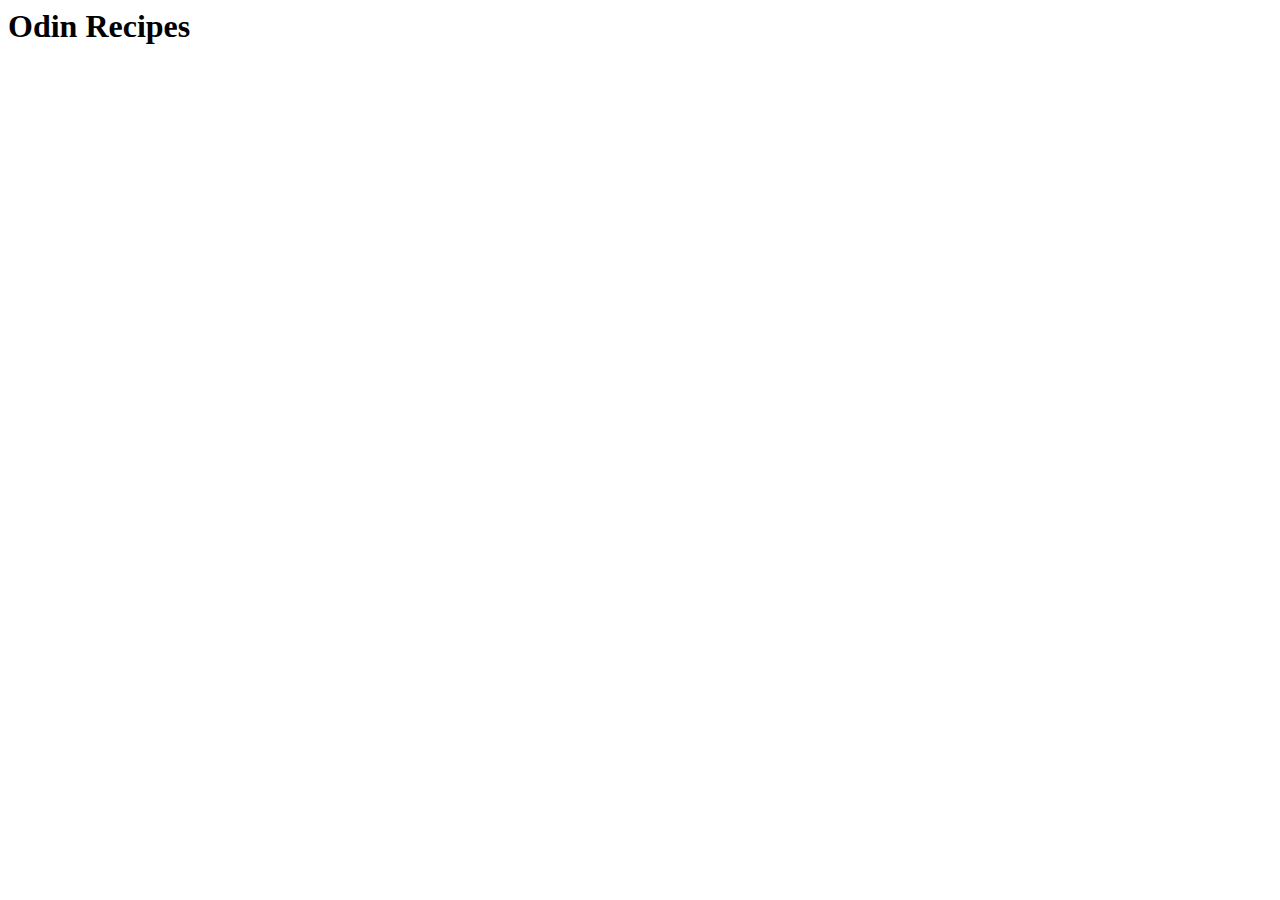
==== inex.html @ a136e8ab "initial structure" ====
<html lang="fr">
<head>
    <meta charset="UTF-8">
    <meta http-equiv="X-UA-Compatible" content="IE=edge">
    <meta name="viewport" content="width=device-width, initial-scale=1.0">
    <title>Odin recipes</title>
</head>
<body>
    

    <h1>Odin Recipes</h1>


</body>
</html>
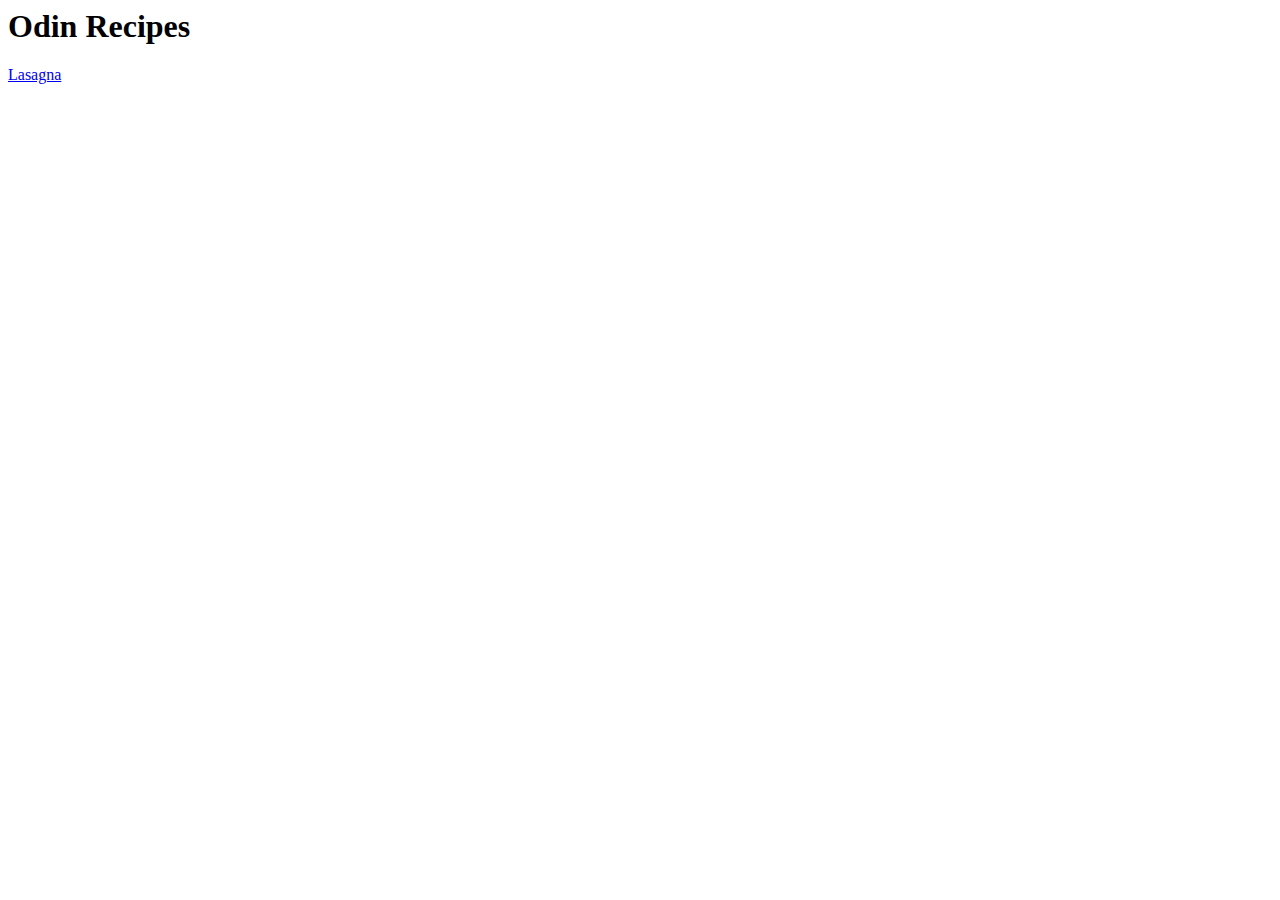
==== commit 7e361def: "recipes page content" ====
--- a/inex.html
+++ b/inex.html
@@ -1,4 +1,4 @@
-<html lang="fr">
+<html lang="en">
 <head>
     <meta charset="UTF-8">
     <meta http-equiv="X-UA-Compatible" content="IE=edge">
@@ -10,6 +10,7 @@
 
     <h1>Odin Recipes</h1>
 
+    <a href="recipes/lasagna.html">Lasagna</a>
 
 </body>
 </html>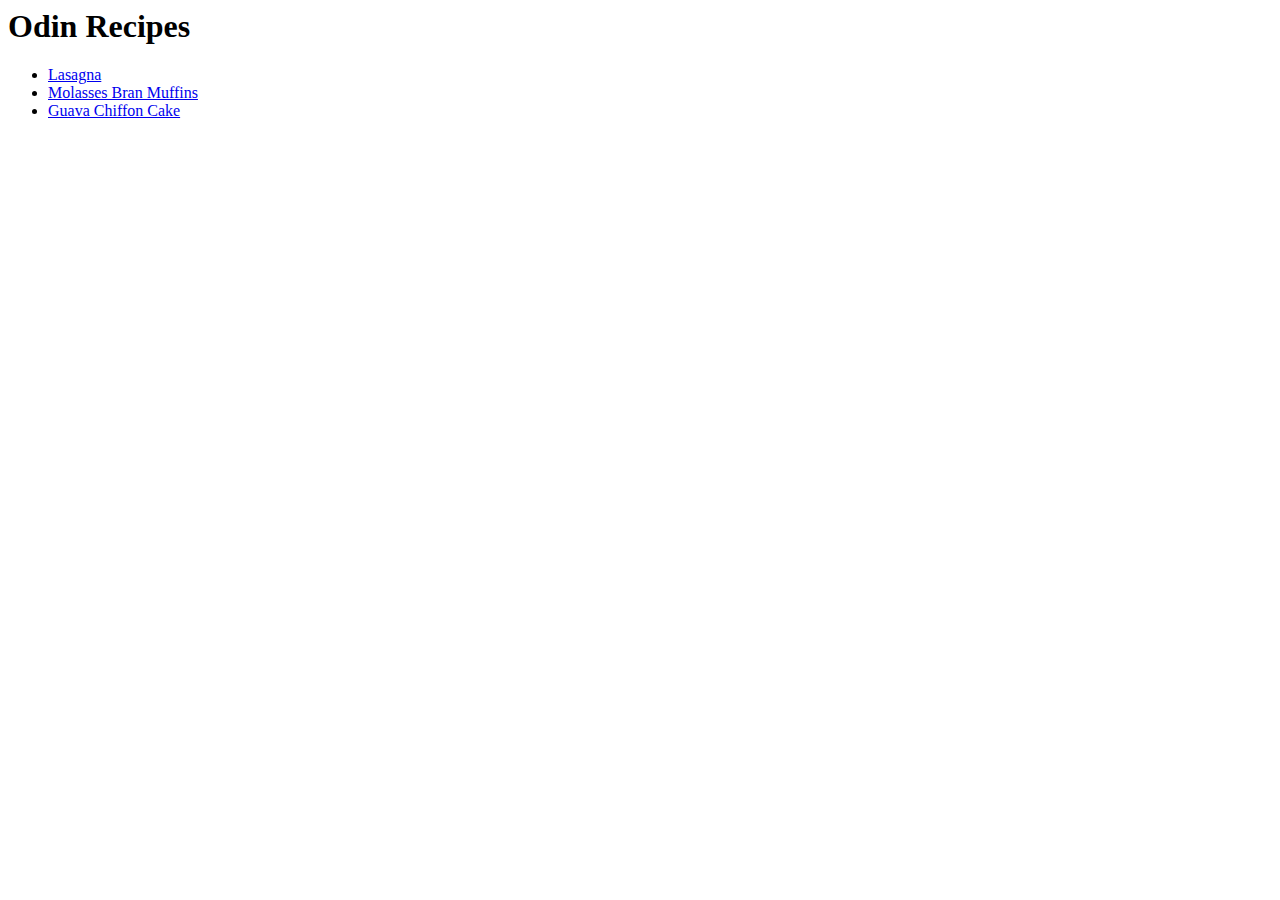
==== commit bcf901d4: "add more recipes" ====
--- a/inex.html
+++ b/inex.html
@@ -10,7 +10,11 @@
 
     <h1>Odin Recipes</h1>
 
-    <a href="recipes/lasagna.html">Lasagna</a>
+    <ul>
+        <li><a href="recipes/lasagna.html">Lasagna</a></li>
+        <li><a href="recipes/Molasses_Bran_Muffins.html">Molasses Bran Muffins</a></li>
+        <li><a href="recipes/Guava_Chiffon_Cake.html">Guava Chiffon Cake</a></li>
+    </ul>
 
 </body>
 </html>